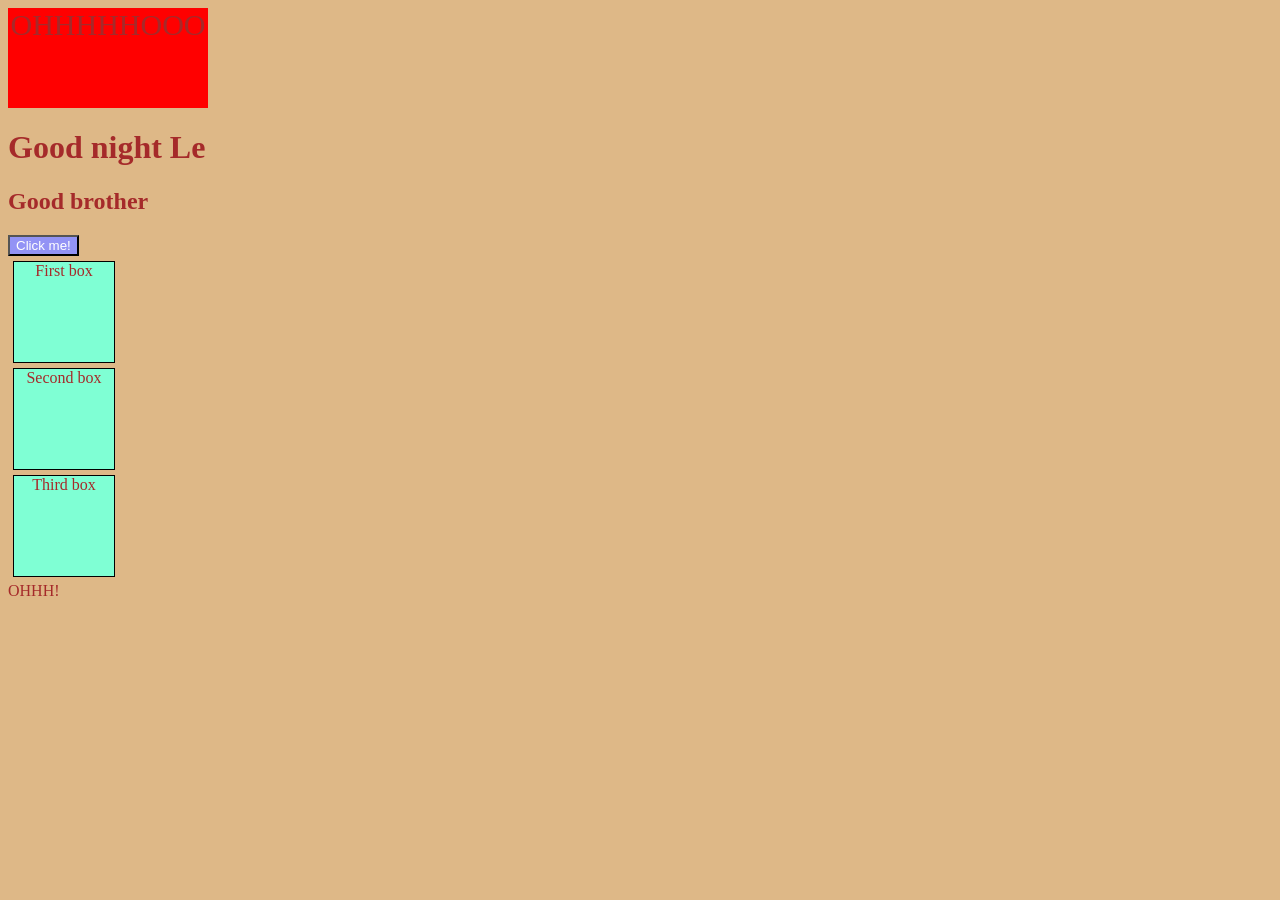
==== index.html @ 4dd84665 "working on this directory on the concept of DOM MANIPULATION IN .js" ====
<!DOCTYPE html>
<html lang="en">
<head>
    <meta charset="UTF-8">
    <meta name="viewport" content="width=device-width, initial-scale=1.0">
    <title>Document</title>
    <link rel="stylesheet" href="style.css">
</head>
<body> 
      <div id = "Bad " style="background-color: darkgreen; text-align: center; height: 100px; width: 150px; margin: 2px solid black;"> OHHHHHOOO</div>
    <h1 id="good">Good night Le</h1>
    <h2 class="bad"> Good brother</h2>
    <button>Click me!</button>
    <div class="Box"> First box</div>
     <div class="Box"> Second box</div>
      <div class="Box"> Third box</div>
      <div id = "Bad"> OHHH!</div>

    <script src="script.js"></script>
</body>
</html>
---- style.css ----
body{
    color: brown;
    background-color: burlywood;
}
button{
    background-position: center;
    background-color: rgb(147, 147, 245);
    cursor:pointer;
    color:white;
}
.Box{
    height: 100px;
    width: 100px;
    text-align: center;
    background-color: aquamarine;
    border: 1px solid black;
    margin: 5px;
    cursor: pointer;
    box-shadow: firebrick;

}
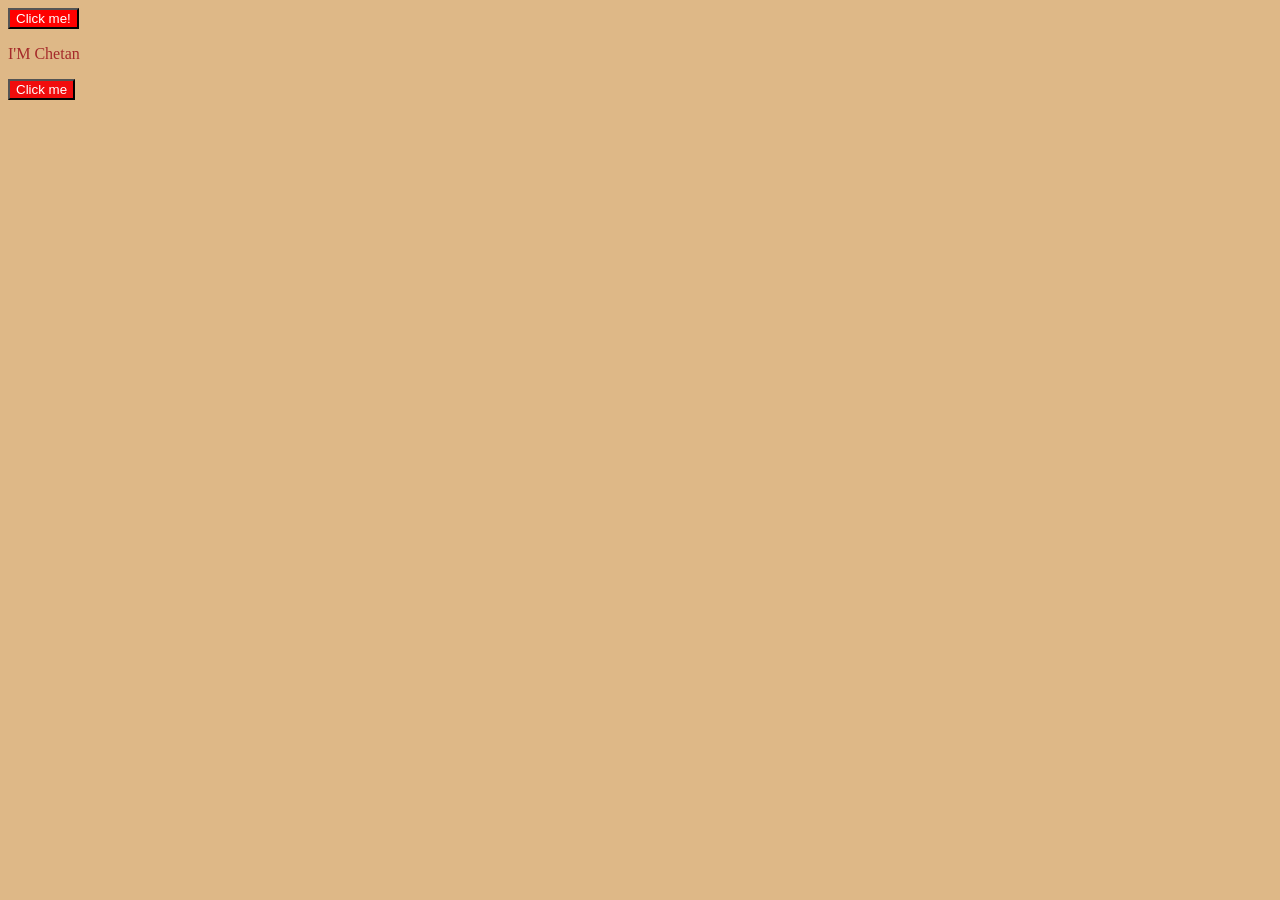
==== commit f785443b: "completed DOM manipulation in .ja" ====
--- a/index.html
+++ b/index.html
@@ -7,15 +7,8 @@
     <link rel="stylesheet" href="style.css">
 </head>
 <body> 
-      <div id = "Bad " style="background-color: darkgreen; text-align: center; height: 100px; width: 150px; margin: 2px solid black;"> OHHHHHOOO</div>
-    <h1 id="good">Good night Le</h1>
-    <h2 class="bad"> Good brother</h2>
-    <button>Click me!</button>
-    <div class="Box"> First box</div>
-     <div class="Box"> Second box</div>
-      <div class="Box"> Third box</div>
-      <div id = "Bad"> OHHH!</div>
-
+ <p class="Content"> I'M Chetan</p>
+  <button>Click me</button>
     <script src="script.js"></script>
 </body>
 </html>
--- a/style.css
+++ b/style.css
@@ -2,11 +2,19 @@
     color: brown;
     background-color: burlywood;
 }
+
 button{
     background-position: center;
-    background-color: rgb(147, 147, 245);
+    background-color: rgb(241, 13, 13);
     cursor:pointer;
     color:white;
+}
+.color{
+    background-color:blueviolet;
+    color: black;
+    height: 100px;
+    width: 100px;
+    margin-inline-start: auto;
 }
 .Box{
     height: 100px;
@@ -20,3 +28,6 @@
 
 }
 
+
+
+
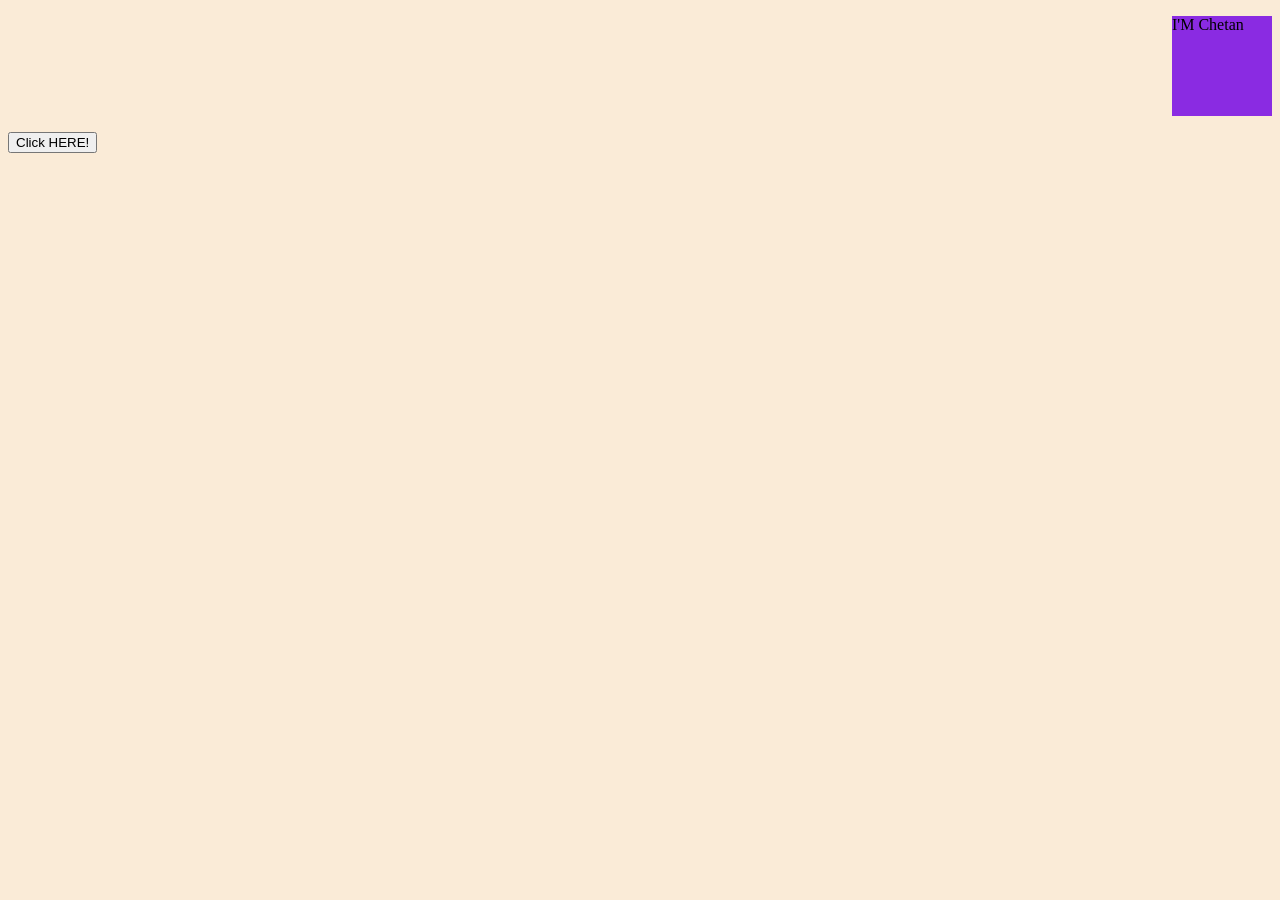
==== commit 1a6daf9e: "workingon events" ====
--- a/index.html
+++ b/index.html
@@ -8,7 +8,7 @@
 </head>
 <body> 
  <p class="Content"> I'M Chetan</p>
-  <button>Click me</button>
+ <button id="btn">Click HERE!</button>
     <script src="script.js"></script>
 </body>
-</html>+</html>
--- a/style.css
+++ b/style.css
@@ -1,15 +1,8 @@
 body{
     color: brown;
-    background-color: burlywood;
+    background-color:antiquewhite;
 }
-
-button{
-    background-position: center;
-    background-color: rgb(241, 13, 13);
-    cursor:pointer;
-    color:white;
-}
-.color{
+.Content{
     background-color:blueviolet;
     color: black;
     height: 100px;
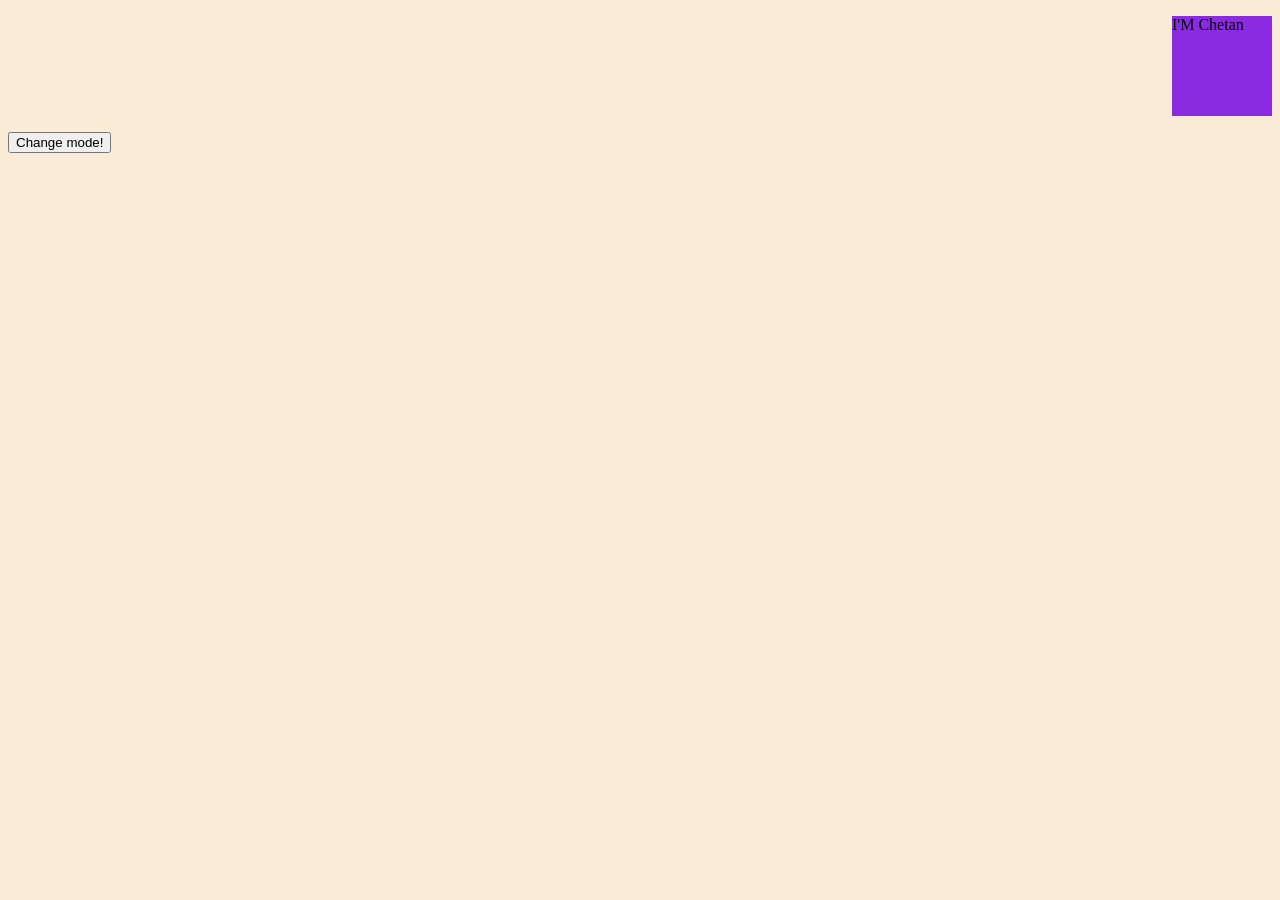
==== commit fbd38ba7: "done with events concept in .js" ====
--- a/index.html
+++ b/index.html
@@ -8,7 +8,8 @@
 </head>
 <body> 
  <p class="Content"> I'M Chetan</p>
- <button id="btn">Click HERE!</button>
+ <button id="btn">Change mode!</button>
+
     <script src="script.js"></script>
 </body>
 </html>
